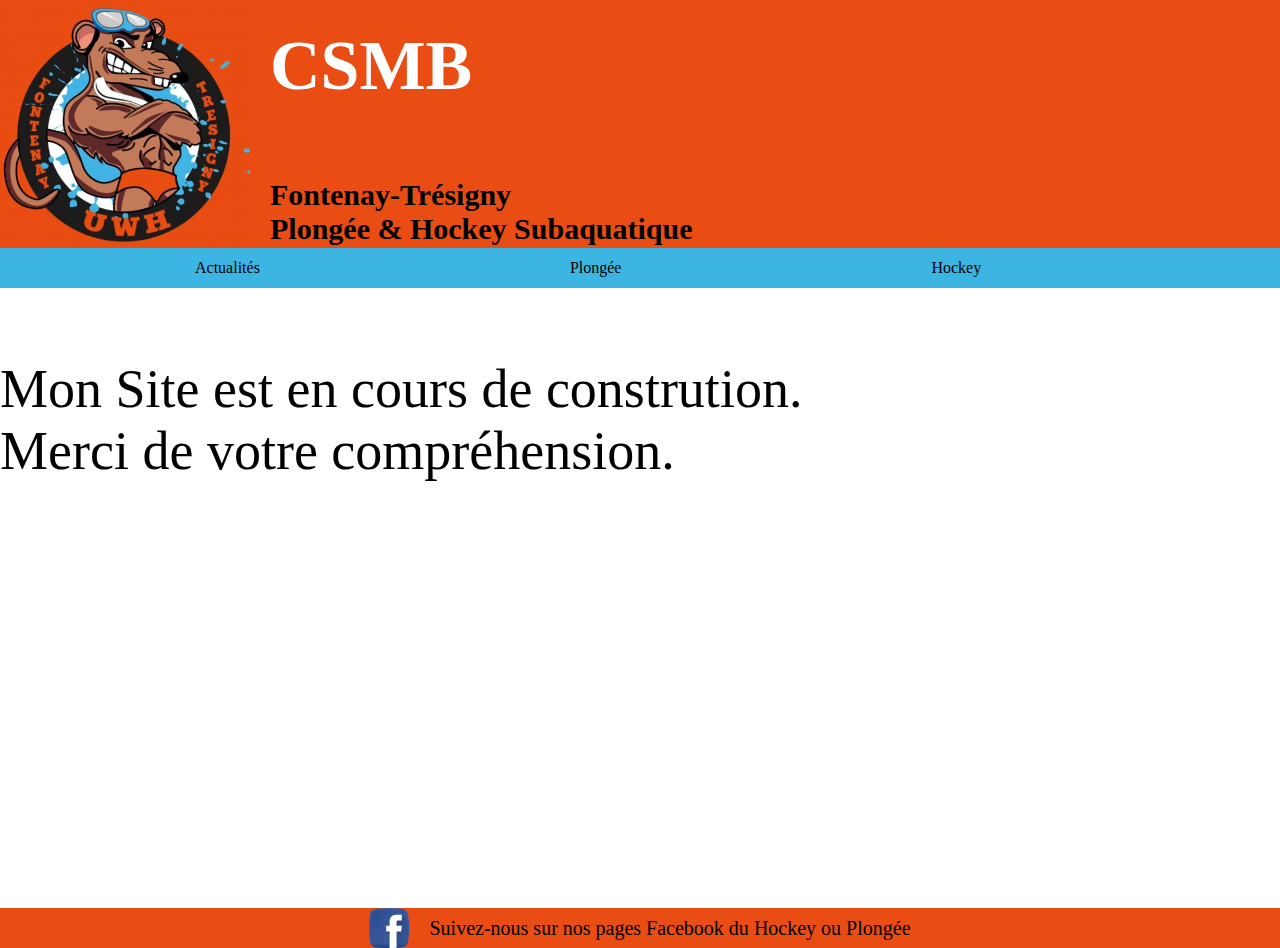
==== pages/archives.html @ a56852be "1er envoi" ====
<!DOCTYPE html>
<html lang="fr">
<head>
    <meta charset="UTF-8">
    <meta name="viewport" content="width=device-width, initial-scale=1.0">
    <link rel="stylesheet" href="../css/style.css" />
    <title>CSMB Plongée</title>
</head>
<body>
    <div class="container">

        <header>
            <img src="../images/logo hockey.jpg" alt="logo club">
            <div class="titres">
                <h1>CSMB </h1>
                <h2>Fontenay-Trésigny <br/>
                 Plongée & Hockey Subaquatique</h2>
            </div>
        </header>
    
        <nav>
            <ul>
                <li><a href="../index.html">Actualités</a></li>
                <li><a href="plongée.html">Plongée</a></li>
                <li><a href="hockey.html">Hockey</a></li>
                <li><a href="archives.html">Archives</a></li>
                <li><a href="calendrier.html">Calendrier</a></li>
            </ul>   
        </nav>
        
        <section>
                <p class="constrution">Mon Site est en cours de constrution.<br/>
                   Merci de votre compréhension.<br/>
                   <br/> 
                   <br/>
                   <br/>
                   <br/>
                   <br/>
                   <br/>
                   
                                     

                </p>



        </section>

        <footer>
            <img src="../images/facebook.svg" alt="logo facebook">

            <p class=liens>Suivez-nous sur nos pages Facebook du <a href="https://www.facebook.com/Fontenayhockey/"title="facebook du hockey">Hockey</a> ou <a href="https://www.facebook.com/Fontenaydiving/"title="facebook de la plongée">Plongée</a> </p>
        </footer>
    </div>
        <!-- <script src="js/main.js"></script> -->
</body>
</html>
---- css/style.css ----
body {
    margin: 0;
    padding: 0;
}

.container {
    display: flex;
    flex-direction: column;
    color: black;
    background-image: url("../images/piscine 3.png");
}
/*header*/
header {
    height: 250px;
    background-color: #E94D14 ;
    display: flex;
    justify-content: flex-start;
    align-items: center;
}

header .titres {
    display: flex;
    flex-direction: column;
}
/*  .gauche p {
    background-color: white;
} */
header img {
    /* float: left; */
    width: 250px;
    height: 250px;
}

h1 {
    color: white;
    font-size: 70px;
}

h2 {
    font-size: 30px;
}

.constrution{
    font-size: 54px
}

/*body*/ 

nav {
   display:flex;
   flex-direction: row;
   justify-content: flex-start;
   margin-top: -18px;
}
 
ul {
    width: 100%;
    display: flex;  
    justify-content: space-around;
    align-content: center;
    list-style: none;
    height: 40px;
    text-align: center;
    line-height: 40px;
    background-color:#3DB5E3;
    /* margin-top:-52px; */
}

ul li {
    /* border: 2px solid black; */
    padding-left: 155px;
    padding-right: 155px;
}


.sousContainer {
    display: flex;
}

.sousContainer .gauche {
    display: flex;
    flex-direction: column;
}

.sousContainer .droite {
    display: flex;
    flex-direction: column;
}

 a {
     /* margin: 20px; */
     color: black;
     text-decoration: none;
     
}
 
 h3 {
     font-size: 30px;
     text-align: center;   
}

 p { 
     font-size: 20px; 
}

 img {
    float: left;
    width: 300px;
    height: 300px; 
    margin-right: 20px;  
}
 aside {
     
    width: 50%;
    height: 500px;
    margin-bottom: 40px;
}


 /* footer */

 footer {
    display: flex;
    justify-content: center;
    align-items: center;
    background-color: #E94D14 ;
    height: 40px;   
}
 footer img {
    float: left; 
    width: 40px;
    height: 40px;  
}
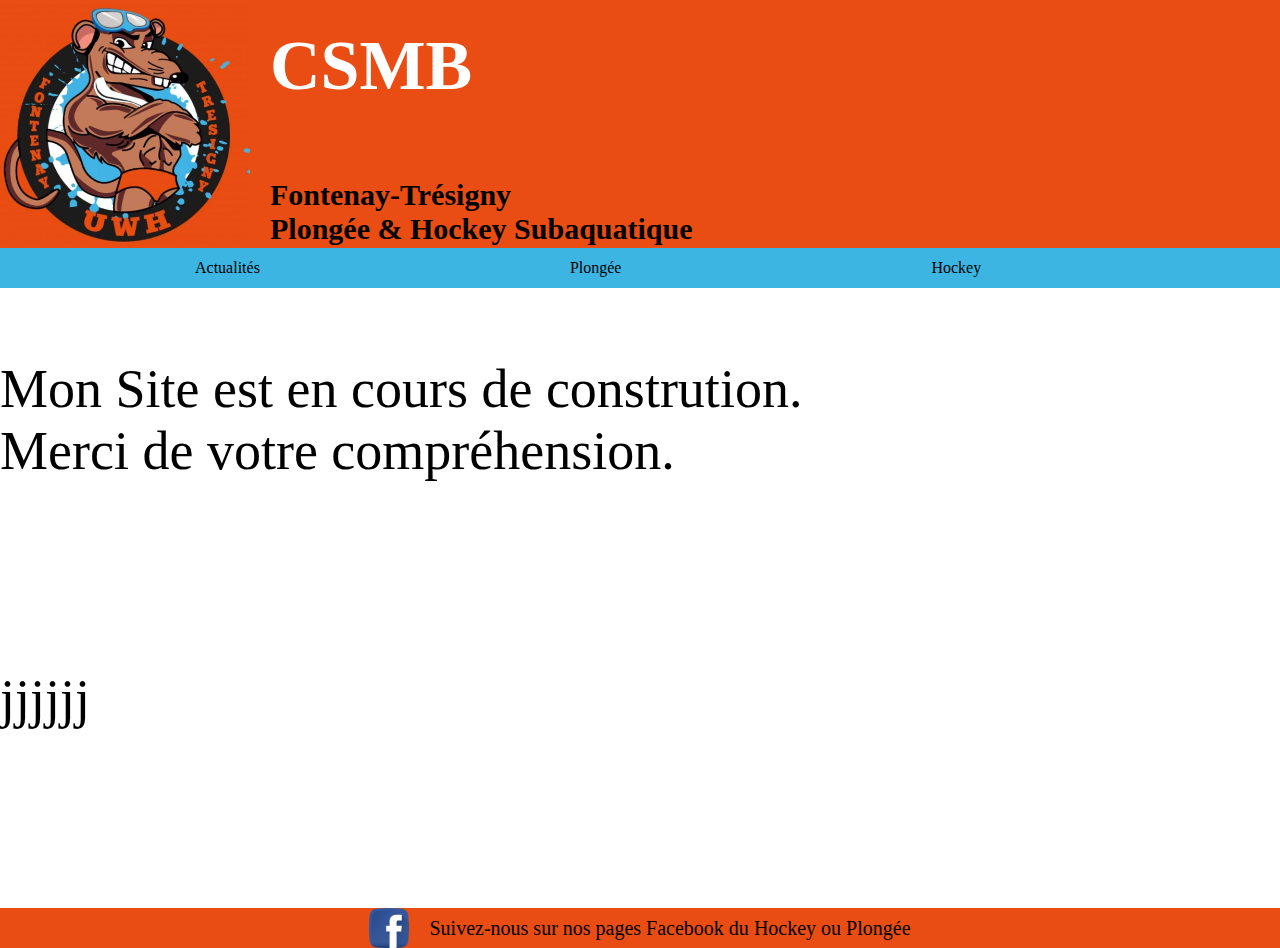
==== commit edfa9c91: "3eme envoi" ====
--- a/pages/archives.html
+++ b/pages/archives.html
@@ -4,6 +4,7 @@
     <meta charset="UTF-8">
     <meta name="viewport" content="width=device-width, initial-scale=1.0">
     <link rel="stylesheet" href="../css/style.css" />
+    
     <title>CSMB Plongée</title>
 </head>
 <body>
@@ -33,7 +34,7 @@
                    Merci de votre compréhension.<br/>
                    <br/> 
                    <br/>
-                   <br/>
+                   <br/>jjjjjj
                    <br/>
                    <br/>
                    <br/>
--- a/css/style.css
+++ b/css/style.css
@@ -101,6 +101,11 @@
 
  p { 
      font-size: 20px; 
+     font-family: 'Shrikhand', cursive;
+   
+}
+summary{
+    font-family: 'Shrikhand', cursive;
 }
 
  img {
@@ -114,6 +119,11 @@
     width: 50%;
     height: 500px;
     margin-bottom: 40px;
+    margin-top: 135px;
+}
+.fb {
+    width: 400px;
+    height: 500px;
 }
 
 
@@ -124,7 +134,8 @@
     justify-content: center;
     align-items: center;
     background-color: #E94D14 ;
-    height: 40px;   
+    height: 40px;  
+    font-family: 'Chewy', cursive; 
 }
  footer img {
     float: left; 
